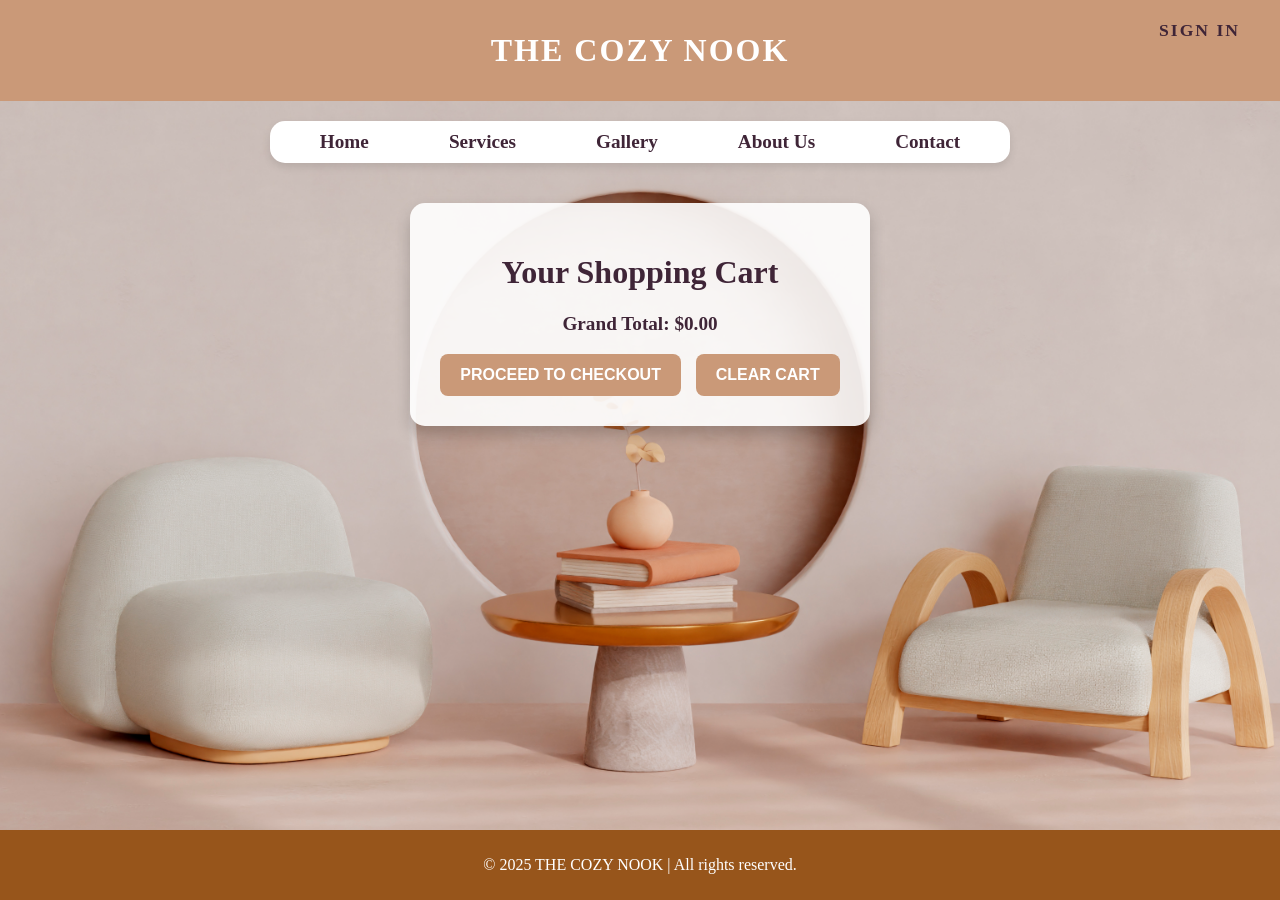
==== html/cart.html @ 7f859f07 "initial commit" ====
<!DOCTYPE html>
<html lang="en">
<head>
    <meta charset="UTF-8">
    <meta name="viewport" content="width=device-width, initial-scale=1.0">
    <title>Your Cart - The Cozy Nook</title>
    <link rel="stylesheet" href="/css/cart.css">
</head>
<body>

    <header>
        <div class="header-content">
            <span class="logo">THE COZY NOOK</span>
            <a href="/html/signin.html" class="sign-in">Sign In</a>
        </div>
    </header>

    <nav>
        <ul>
            <li><a href="/html/index.html">Home</a></li>
            <li><a href="/html/services.html">Services</a></li>
            <li><a href="/html/gallery.html">Gallery</a></li>
            <li><a href="/html/team.html">About Us</a></li>
            <li><a href="/html/contact.html">Contact</a></li>
        </ul>
    </nav>

    <main class="cart-container">
        <h1>Your Shopping Cart</h1>
        
        <div class="cart-summary">
            <p><strong>Grand Total:</strong> $<span id="cart-total">0.00</span></p>
            <button id="checkout-btn">Proceed to Checkout</button>
            <button id="clear-cart">Clear Cart</button>
        </div>
    </main>

    <footer>
        <p>&copy; 2025 THE COZY NOOK | All rights reserved.</p>
    </footer>

    <script src="js/cart.js"></script>
</body>
</html>
---- css/cart.css ----
body {
    opacity: 0;
    animation: fadeIn 1s ease-in-out forwards;
}

@keyframes fadeIn {
    from {
        opacity: 0;
        transform: translateY(-10px);
    }
    to {
        opacity: 1;
        transform: translateY(0);
    }
}


body {
    font-family: 'Merriweather', serif;
    margin: 0;
    padding: 0;
    background: url('/images/image2.jpg') no-repeat center center fixed;
    background-size: cover;
    color: #3F2537;
    display: flex;
    flex-direction: column;
    min-height: 100vh;
}


header {
    background: #CA9978;
    color: white;
    padding: 2rem 0;
    text-align: center;
    font-size: 2rem;
    font-weight: bold;
    text-transform: uppercase;
    letter-spacing: 2px;
    font-family: 'Playfair Display', serif;
    margin-bottom: 20px;
    position: relative;
}


nav {
    background: white;
    padding: 1rem 2rem;
    display: flex;
    justify-content: center;
    align-items: center;
    box-shadow: 0 4px 8px rgba(0, 0, 0, 0.1);
    border-radius: 15px;
    margin: 0 auto;
    max-width: 90%;
    position: sticky;
    top: 0;
    z-index: 1000;
}

nav ul {
    list-style: none;
    padding: 0;
    display: flex;
    justify-content: center;
    gap: 20px;
    margin: 0;
}

nav ul li {
    margin: 0 15px;
}

nav ul li a {
    text-decoration: none;
    color: #3F2537;
    font-weight: bold;
    padding: 10px 15px;
    transition: all 0.3s ease-in-out;
    font-size: 1.2rem;
}

nav ul li a:hover {
    color: #CA9978;
    transform: scale(1.1);
}

nav {
    background: white;
    padding: 1rem 2rem;
    display: flex;
    justify-content: space-between; 
    align-items: center;
    box-shadow: 0 4px 8px rgba(0, 0, 0, 0.1);
    border-radius: 15px;
    margin: 0 auto;
    max-width: 90%;
    position: sticky;
    top: 0;
    z-index: 1000;
}


.nav-links {
    display: flex;
    list-style: none;
    gap: 20px;
    padding: 0;
    margin: 0 auto; 
}


.sign-in {
    position: absolute;
    top: 15px;  
    right: 30px; 
    font-weight: bold;
    color: #3F2537;
    text-decoration: none;
    font-size: 1.2rem;
    padding: 8px 15px;
    transition: color 0.3s ease-in-out;
}

.sign-in:hover {
    color: #8B5E3B;
}



.cart-container {
    max-width: 900px;
    margin: 40px auto;
    background: rgba(255, 255, 255, 0.9);
    padding: 30px;
    border-radius: 15px;
    box-shadow: 0 8px 16px rgba(0, 0, 0, 0.2);
    text-align: center;
}


.cart-table {
    width: 100%;
    border-collapse: collapse;
    margin-top: 20px;
}

.cart-table thead {
    background: #CA9978;
    color: white;
}

.cart-table th, .cart-table td {
    padding: 15px;
    text-align: center;
    font-size: 1rem;
}

.cart-table th {
    font-weight: bold;
    text-transform: uppercase;
}

.cart-table tr:nth-child(even) {
    background: #f9f9f9;
}

.cart-table tr:hover {
    background: #f0e5da;
}


.cart-summary {
    margin-top: 20px;
    font-size: 1.2rem;
    font-weight: bold;
    text-align: center;
    color: #3F2537;
}


button {
    padding: 12px 20px;
    border: none;
    font-size: 1rem;
    font-weight: bold;
    text-transform: uppercase;
    cursor: pointer;
    border-radius: 8px;
    transition: all 0.3s ease-in-out;
}


#checkout-btn {
    background: #CA9978;
    color: white;
    margin-right: 10px;
}

#checkout-btn:hover {
    background: #b27c6b;
    transform: scale(1.05);
}


#clear-cart {
    background:#CA9978;
    color: white;
}

#clear-cart:hover {
    background: #CA9978;
    transform: scale(1.05);
}


.remove-item {
    background: #e63946;
    color: white;
    padding: 8px 15px;
    border-radius: 5px;
    font-size: 0.9rem;
    cursor: pointer;
    transition: all 0.3s ease-in-out;
}

.remove-item:hover {
    background: #c22f3b;
    transform: scale(1.1);
}


footer {
    background: #97551B;
    color: white;
    text-align: center;
    padding: 10px 0;
    margin-top: auto;
    width: 100%;
}

nav {
    display: flex;
    justify-content: space-between;
    align-items: center;
    padding: 10px 20px;
}

.nav-links {
    display: flex;
    list-style: none;
    gap: 20px;
    padding: 0;
    margin: 0;
}

.sign-in {
    margin-left: auto; 
    font-weight: bold;
    color: #3F2537; 
    text-decoration: none;
    font-size: 1.1rem;
    padding: 5px 10px;
    transition: color 0.3s ease-in-out;
}

.sign-in:hover {
    color: #8B5E3B; 
}
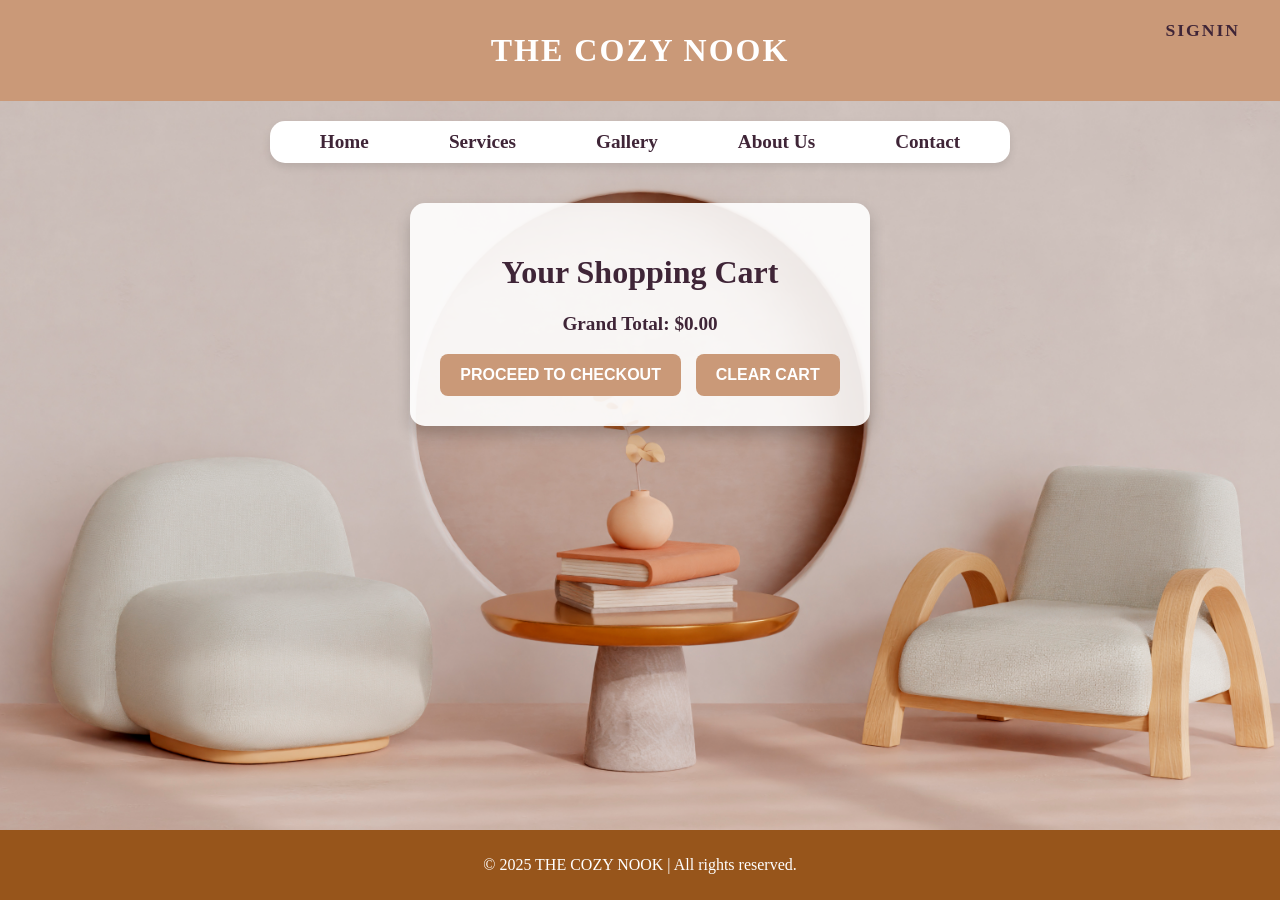
==== commit 8f1ed1e8: "fixed something minor" ====
--- a/html/cart.html
+++ b/html/cart.html
@@ -1,44 +1,44 @@
-<!DOCTYPE html>
-<html lang="en">
-<head>
-    <meta charset="UTF-8">
-    <meta name="viewport" content="width=device-width, initial-scale=1.0">
-    <title>Your Cart - The Cozy Nook</title>
-    <link rel="stylesheet" href="/css/cart.css">
-</head>
-<body>
-
-    <header>
-        <div class="header-content">
-            <span class="logo">THE COZY NOOK</span>
-            <a href="/html/signin.html" class="sign-in">Sign In</a>
-        </div>
-    </header>
-
-    <nav>
-        <ul>
-            <li><a href="/html/index.html">Home</a></li>
-            <li><a href="/html/services.html">Services</a></li>
-            <li><a href="/html/gallery.html">Gallery</a></li>
-            <li><a href="/html/team.html">About Us</a></li>
-            <li><a href="/html/contact.html">Contact</a></li>
-        </ul>
-    </nav>
-
-    <main class="cart-container">
-        <h1>Your Shopping Cart</h1>
-        
-        <div class="cart-summary">
-            <p><strong>Grand Total:</strong> $<span id="cart-total">0.00</span></p>
-            <button id="checkout-btn">Proceed to Checkout</button>
-            <button id="clear-cart">Clear Cart</button>
-        </div>
-    </main>
-
-    <footer>
-        <p>&copy; 2025 THE COZY NOOK | All rights reserved.</p>
-    </footer>
-
-    <script src="js/cart.js"></script>
-</body>
-</html>
+<!DOCTYPE html>
+<html lang="en">
+<head>
+    <meta charset="UTF-8">
+    <meta name="viewport" content="width=device-width, initial-scale=1.0">
+    <title>Your Cart - The Cozy Nook</title>
+    <link rel="stylesheet" href="/css/cart.css">
+</head>
+<body>
+
+    <header>
+        <div class="header-content">
+            <span class="logo">THE COZY NOOK</span>
+            <a href="/html/signin.html" class="sign-in">SignIn</a>
+        </div>
+    </header>
+
+    <nav>
+        <ul>
+            <li><a href="/html/index.html">Home</a></li>
+            <li><a href="/html/services.html">Services</a></li>
+            <li><a href="/html/gallery.html">Gallery</a></li>
+            <li><a href="/html/team.html">About Us</a></li>
+            <li><a href="/html/contact.html">Contact</a></li>
+        </ul>
+    </nav>
+
+    <main class="cart-container">
+        <h1>Your Shopping Cart</h1>
+        
+        <div class="cart-summary">
+            <p><strong>Grand Total:</strong> $<span id="cart-total">0.00</span></p>
+            <button id="checkout-btn">Proceed to Checkout</button>
+            <button id="clear-cart">Clear Cart</button>
+        </div>
+    </main>
+
+    <footer>
+        <p>&copy; 2025 THE COZY NOOK | All rights reserved.</p>
+    </footer>
+
+    <script src="js/cart.js"></script>
+</body>
+</html>
--- a/css/cart.css
+++ b/css/cart.css
@@ -1,270 +1,270 @@
-
-body {
-    opacity: 0;
-    animation: fadeIn 1s ease-in-out forwards;
-}
-
-@keyframes fadeIn {
-    from {
-        opacity: 0;
-        transform: translateY(-10px);
-    }
-    to {
-        opacity: 1;
-        transform: translateY(0);
-    }
-}
-
-
-body {
-    font-family: 'Merriweather', serif;
-    margin: 0;
-    padding: 0;
-    background: url('/images/image2.jpg') no-repeat center center fixed;
-    background-size: cover;
-    color: #3F2537;
-    display: flex;
-    flex-direction: column;
-    min-height: 100vh;
-}
-
-
-header {
-    background: #CA9978;
-    color: white;
-    padding: 2rem 0;
-    text-align: center;
-    font-size: 2rem;
-    font-weight: bold;
-    text-transform: uppercase;
-    letter-spacing: 2px;
-    font-family: 'Playfair Display', serif;
-    margin-bottom: 20px;
-    position: relative;
-}
-
-
-nav {
-    background: white;
-    padding: 1rem 2rem;
-    display: flex;
-    justify-content: center;
-    align-items: center;
-    box-shadow: 0 4px 8px rgba(0, 0, 0, 0.1);
-    border-radius: 15px;
-    margin: 0 auto;
-    max-width: 90%;
-    position: sticky;
-    top: 0;
-    z-index: 1000;
-}
-
-nav ul {
-    list-style: none;
-    padding: 0;
-    display: flex;
-    justify-content: center;
-    gap: 20px;
-    margin: 0;
-}
-
-nav ul li {
-    margin: 0 15px;
-}
-
-nav ul li a {
-    text-decoration: none;
-    color: #3F2537;
-    font-weight: bold;
-    padding: 10px 15px;
-    transition: all 0.3s ease-in-out;
-    font-size: 1.2rem;
-}
-
-nav ul li a:hover {
-    color: #CA9978;
-    transform: scale(1.1);
-}
-
-nav {
-    background: white;
-    padding: 1rem 2rem;
-    display: flex;
-    justify-content: space-between; 
-    align-items: center;
-    box-shadow: 0 4px 8px rgba(0, 0, 0, 0.1);
-    border-radius: 15px;
-    margin: 0 auto;
-    max-width: 90%;
-    position: sticky;
-    top: 0;
-    z-index: 1000;
-}
-
-
-.nav-links {
-    display: flex;
-    list-style: none;
-    gap: 20px;
-    padding: 0;
-    margin: 0 auto; 
-}
-
-
-.sign-in {
-    position: absolute;
-    top: 15px;  
-    right: 30px; 
-    font-weight: bold;
-    color: #3F2537;
-    text-decoration: none;
-    font-size: 1.2rem;
-    padding: 8px 15px;
-    transition: color 0.3s ease-in-out;
-}
-
-.sign-in:hover {
-    color: #8B5E3B;
-}
-
-
-
-.cart-container {
-    max-width: 900px;
-    margin: 40px auto;
-    background: rgba(255, 255, 255, 0.9);
-    padding: 30px;
-    border-radius: 15px;
-    box-shadow: 0 8px 16px rgba(0, 0, 0, 0.2);
-    text-align: center;
-}
-
-
-.cart-table {
-    width: 100%;
-    border-collapse: collapse;
-    margin-top: 20px;
-}
-
-.cart-table thead {
-    background: #CA9978;
-    color: white;
-}
-
-.cart-table th, .cart-table td {
-    padding: 15px;
-    text-align: center;
-    font-size: 1rem;
-}
-
-.cart-table th {
-    font-weight: bold;
-    text-transform: uppercase;
-}
-
-.cart-table tr:nth-child(even) {
-    background: #f9f9f9;
-}
-
-.cart-table tr:hover {
-    background: #f0e5da;
-}
-
-
-.cart-summary {
-    margin-top: 20px;
-    font-size: 1.2rem;
-    font-weight: bold;
-    text-align: center;
-    color: #3F2537;
-}
-
-
-button {
-    padding: 12px 20px;
-    border: none;
-    font-size: 1rem;
-    font-weight: bold;
-    text-transform: uppercase;
-    cursor: pointer;
-    border-radius: 8px;
-    transition: all 0.3s ease-in-out;
-}
-
-
-#checkout-btn {
-    background: #CA9978;
-    color: white;
-    margin-right: 10px;
-}
-
-#checkout-btn:hover {
-    background: #b27c6b;
-    transform: scale(1.05);
-}
-
-
-#clear-cart {
-    background:#CA9978;
-    color: white;
-}
-
-#clear-cart:hover {
-    background: #CA9978;
-    transform: scale(1.05);
-}
-
-
-.remove-item {
-    background: #e63946;
-    color: white;
-    padding: 8px 15px;
-    border-radius: 5px;
-    font-size: 0.9rem;
-    cursor: pointer;
-    transition: all 0.3s ease-in-out;
-}
-
-.remove-item:hover {
-    background: #c22f3b;
-    transform: scale(1.1);
-}
-
-
-footer {
-    background: #97551B;
-    color: white;
-    text-align: center;
-    padding: 10px 0;
-    margin-top: auto;
-    width: 100%;
-}
-
-nav {
-    display: flex;
-    justify-content: space-between;
-    align-items: center;
-    padding: 10px 20px;
-}
-
-.nav-links {
-    display: flex;
-    list-style: none;
-    gap: 20px;
-    padding: 0;
-    margin: 0;
-}
-
-.sign-in {
-    margin-left: auto; 
-    font-weight: bold;
-    color: #3F2537; 
-    text-decoration: none;
-    font-size: 1.1rem;
-    padding: 5px 10px;
-    transition: color 0.3s ease-in-out;
-}
-
-.sign-in:hover {
-    color: #8B5E3B; 
-}
+
+body {
+    opacity: 0;
+    animation: fadeIn 1s ease-in-out forwards;
+}
+
+@keyframes fadeIn {
+    from {
+        opacity: 0;
+        transform: translateY(-10px);
+    }
+    to {
+        opacity: 1;
+        transform: translateY(0);
+    }
+}
+
+
+body {
+    font-family: 'Merriweather', serif;
+    margin: 0;
+    padding: 0;
+    background: url('/images/image2.jpg') no-repeat center center fixed;
+    background-size: cover;
+    color: #3F2537;
+    display: flex;
+    flex-direction: column;
+    min-height: 100vh;
+}
+
+
+header {
+    background: #CA9978;
+    color: white;
+    padding: 2rem 0;
+    text-align: center;
+    font-size: 2rem;
+    font-weight: bold;
+    text-transform: uppercase;
+    letter-spacing: 2px;
+    font-family: 'Playfair Display', serif;
+    margin-bottom: 20px;
+    position: relative;
+}
+
+
+nav {
+    background: white;
+    padding: 1rem 2rem;
+    display: flex;
+    justify-content: center;
+    align-items: center;
+    box-shadow: 0 4px 8px rgba(0, 0, 0, 0.1);
+    border-radius: 15px;
+    margin: 0 auto;
+    max-width: 90%;
+    position: sticky;
+    top: 0;
+    z-index: 1000;
+}
+
+nav ul {
+    list-style: none;
+    padding: 0;
+    display: flex;
+    justify-content: center;
+    gap: 20px;
+    margin: 0;
+}
+
+nav ul li {
+    margin: 0 15px;
+}
+
+nav ul li a {
+    text-decoration: none;
+    color: #3F2537;
+    font-weight: bold;
+    padding: 10px 15px;
+    transition: all 0.3s ease-in-out;
+    font-size: 1.2rem;
+}
+
+nav ul li a:hover {
+    color: #CA9978;
+    transform: scale(1.1);
+}
+
+nav {
+    background: white;
+    padding: 1rem 2rem;
+    display: flex;
+    justify-content: space-between; 
+    align-items: center;
+    box-shadow: 0 4px 8px rgba(0, 0, 0, 0.1);
+    border-radius: 15px;
+    margin: 0 auto;
+    max-width: 90%;
+    position: sticky;
+    top: 0;
+    z-index: 1000;
+}
+
+
+.nav-links {
+    display: flex;
+    list-style: none;
+    gap: 20px;
+    padding: 0;
+    margin: 0 auto; 
+}
+
+
+.sign-in {
+    position: absolute;
+    top: 15px;  
+    right: 30px; 
+    font-weight: bold;
+    color: #3F2537;
+    text-decoration: none;
+    font-size: 1.2rem;
+    padding: 8px 15px;
+    transition: color 0.3s ease-in-out;
+}
+
+.sign-in:hover {
+    color: #8B5E3B;
+}
+
+
+
+.cart-container {
+    max-width: 900px;
+    margin: 40px auto;
+    background: rgba(255, 255, 255, 0.9);
+    padding: 30px;
+    border-radius: 15px;
+    box-shadow: 0 8px 16px rgba(0, 0, 0, 0.2);
+    text-align: center;
+}
+
+
+.cart-table {
+    width: 100%;
+    border-collapse: collapse;
+    margin-top: 20px;
+}
+
+.cart-table thead {
+    background: #CA9978;
+    color: white;
+}
+
+.cart-table th, .cart-table td {
+    padding: 15px;
+    text-align: center;
+    font-size: 1rem;
+}
+
+.cart-table th {
+    font-weight: bold;
+    text-transform: uppercase;
+}
+
+.cart-table tr:nth-child(even) {
+    background: #f9f9f9;
+}
+
+.cart-table tr:hover {
+    background: #f0e5da;
+}
+
+
+.cart-summary {
+    margin-top: 20px;
+    font-size: 1.2rem;
+    font-weight: bold;
+    text-align: center;
+    color: #3F2537;
+}
+
+
+button {
+    padding: 12px 20px;
+    border: none;
+    font-size: 1rem;
+    font-weight: bold;
+    text-transform: uppercase;
+    cursor: pointer;
+    border-radius: 8px;
+    transition: all 0.3s ease-in-out;
+}
+
+
+#checkout-btn {
+    background: #CA9978;
+    color: white;
+    margin-right: 10px;
+}
+
+#checkout-btn:hover {
+    background: #b27c6b;
+    transform: scale(1.05);
+}
+
+
+#clear-cart {
+    background:#CA9978;
+    color: white;
+}
+
+#clear-cart:hover {
+    background: #CA9978;
+    transform: scale(1.05);
+}
+
+
+.remove-item {
+    background: #e63946;
+    color: white;
+    padding: 8px 15px;
+    border-radius: 5px;
+    font-size: 0.9rem;
+    cursor: pointer;
+    transition: all 0.3s ease-in-out;
+}
+
+.remove-item:hover {
+    background: #c22f3b;
+    transform: scale(1.1);
+}
+
+
+footer {
+    background: #97551B;
+    color: white;
+    text-align: center;
+    padding: 10px 0;
+    margin-top: auto;
+    width: 100%;
+}
+
+nav {
+    display: flex;
+    justify-content: space-between;
+    align-items: center;
+    padding: 10px 20px;
+}
+
+.nav-links {
+    display: flex;
+    list-style: none;
+    gap: 20px;
+    padding: 0;
+    margin: 0;
+}
+
+.sign-in {
+    margin-left: auto; 
+    font-weight: bold;
+    color: #3F2537; 
+    text-decoration: none;
+    font-size: 1.1rem;
+    padding: 5px 10px;
+    transition: color 0.3s ease-in-out;
+}
+
+.sign-in:hover {
+    color: #8B5E3B; 
+}
